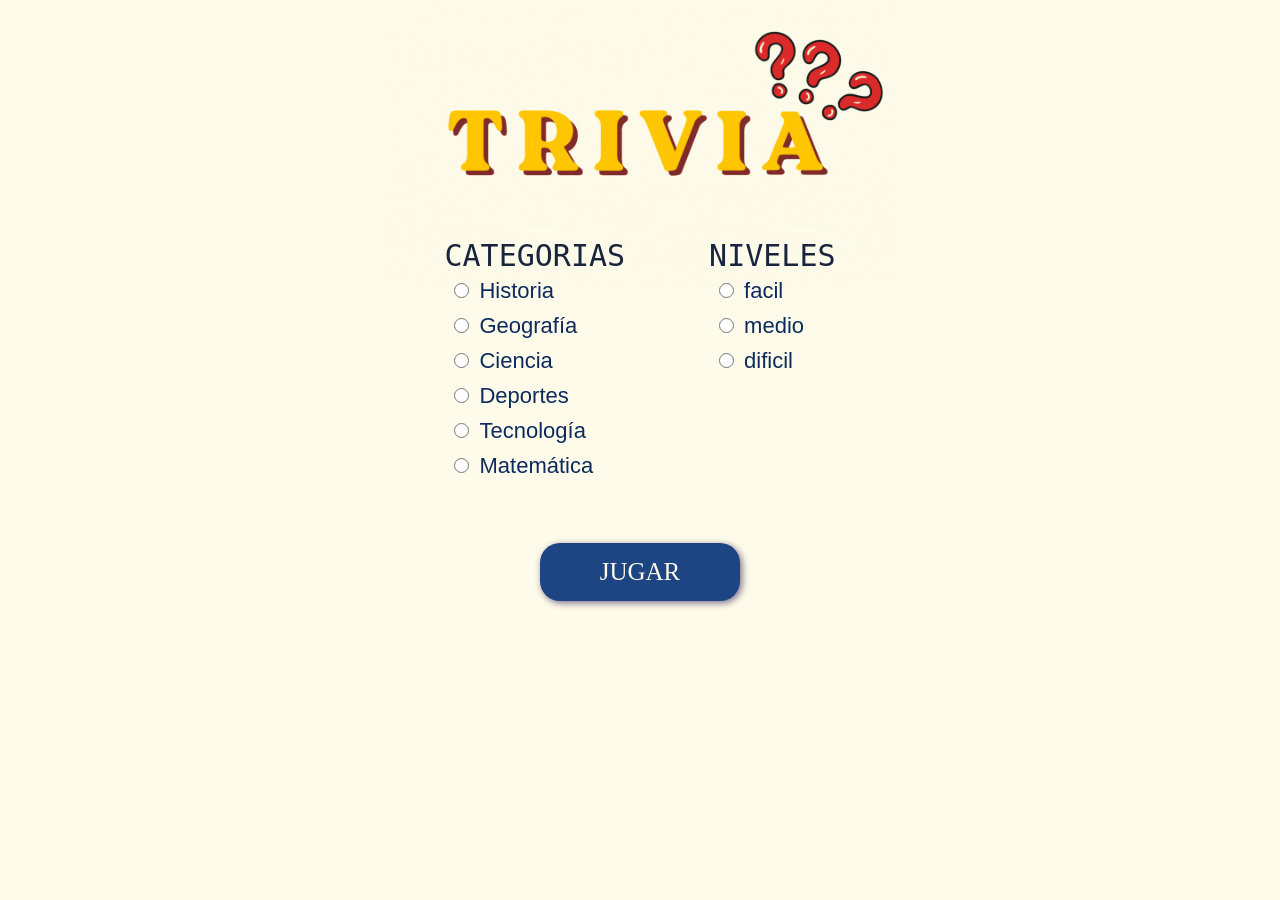
==== Trivia/index.html @ 991060ce "actualizacion de carpetas" ====
<!DOCTYPE html>
<html lang="en">
<head>
    <meta charset="UTF-8">
    <meta name="viewport" content="width=device-width, initial-scale=1.0">
    <title>Trivia</title>
    <link href="css/style.css" rel="stylesheet">
</head>
<body>
    <div id="containerInicial">
        <img src="./src/triviagif.gif" class="logo">

    <div class="opciones">
        <div class="divCategoria">
            <label>CATEGORIAS</label><br>
            <div id="divCategoria"></div>
        </div>

        <div class="divNivel">
            <label>NIVELES</label><br>
            <div id="divNivel"></div>
        </div>
    </div>

        <label for="error" id="mensajeError"></label>
        <button onclick="obtenerValores()">Jugar</button>
    </div> 

    <div id="contenedorPregunta"></div>

    <div id="contenedorFinal"></div>

</body>
    <script src="js/script.js"></script>
</html>
---- Trivia/css/style.css ----
body {
    margin: 0;
    padding: 0;
    background-color: #fefbea;
}

#containerInicial {
    display: flex;
    flex-direction: column;
    align-items: center;
}

.logo {
    width: 40%;
    margin-bottom: -70px;
    display: block;
}

.divCategoria, .divNivel {
    display: inline-block;
    vertical-align: top;
    margin: 20px 40px;
}

div label {
    font-size: 30px;
    font-family: monospace;
    color: #19253e;
}

.textoRadio {
    font-size: 22px;
    color: #0c2b5c;
    font-family: 'Lucida Sans', Geneva, Verdana, sans-serif;
}

.radio {
    margin: 10px;
    width: 15px;
    height: 15px;
    border-color: #070e1b;
}

#mensajeError {
    color: rgb(130, 8, 8);
    font-size: 30px;
    margin-top: 10px;
}

#containerInicial button {
    padding: 15px;
    width: 200px;
    font-size: 25px;
    text-transform: uppercase;
    font-family: fantasy;
    color: #fefbea;
    background-color: #1d4483;
    border: none;
    border-radius: 20px;
    box-shadow: 2px 2px 7px rgba(27, 13, 73, 0.6);
    margin-top: 30px;
}

#containerInicial button:hover {
    transform: scale(1.05);
    background-color: #14356a;
    transition: 0.3s;
}

#contenedorPregunta {
    display: flex;
    flex-direction: column;
    align-items: center;
    justify-content: center;
    margin-top: 50px;
}

.contadorPregunta {
    font-size: 25px;
    color: #3a4150;
    font-family: monospace;
}

.preguntaTexto {
    font-size: 30px;
    color:#19253e;
    text-align: center;
    margin: 20px 0;
    font-family: 'Lucida Sans', Geneva, Verdana, sans-serif;
}

.contador {
    font-size: 25px;
    color: rgb(100, 17, 17);
    font-weight: bold;
    margin-bottom: 20px;
}

#contenedorPregunta button {
    display: block;
    width: 300px;
    margin: 8px 0;
    padding: 12px;
    font-size: 18px;
    border-radius: 10px;
    border: none;
    cursor: pointer;
    background-color: #1d4483;
    color: white;
    font-family: monospace;
}

#contenedorPregunta button:hover {
    background-color: #14356a;
}

#contenedorFinal {
    display: none;
    flex-direction: column;
    align-items: center;
    justify-content: center;
    margin-top: 100px;
    text-align: center;
}

#contenedorFinal h1 {
    font-size: 40px;
    font-family: monospace;
    color: #19253e;
}

#contenedorFinal h3 {
    font-size: 28px;
    margin: 10px;
    font-family: monospace;
}

.correcta {
    color: rgb(10, 86, 10);
}

.incorrecta {
    color: rgb(122, 11, 11);
}

.noRespondida {
    color: rgb(179, 119, 8);
}
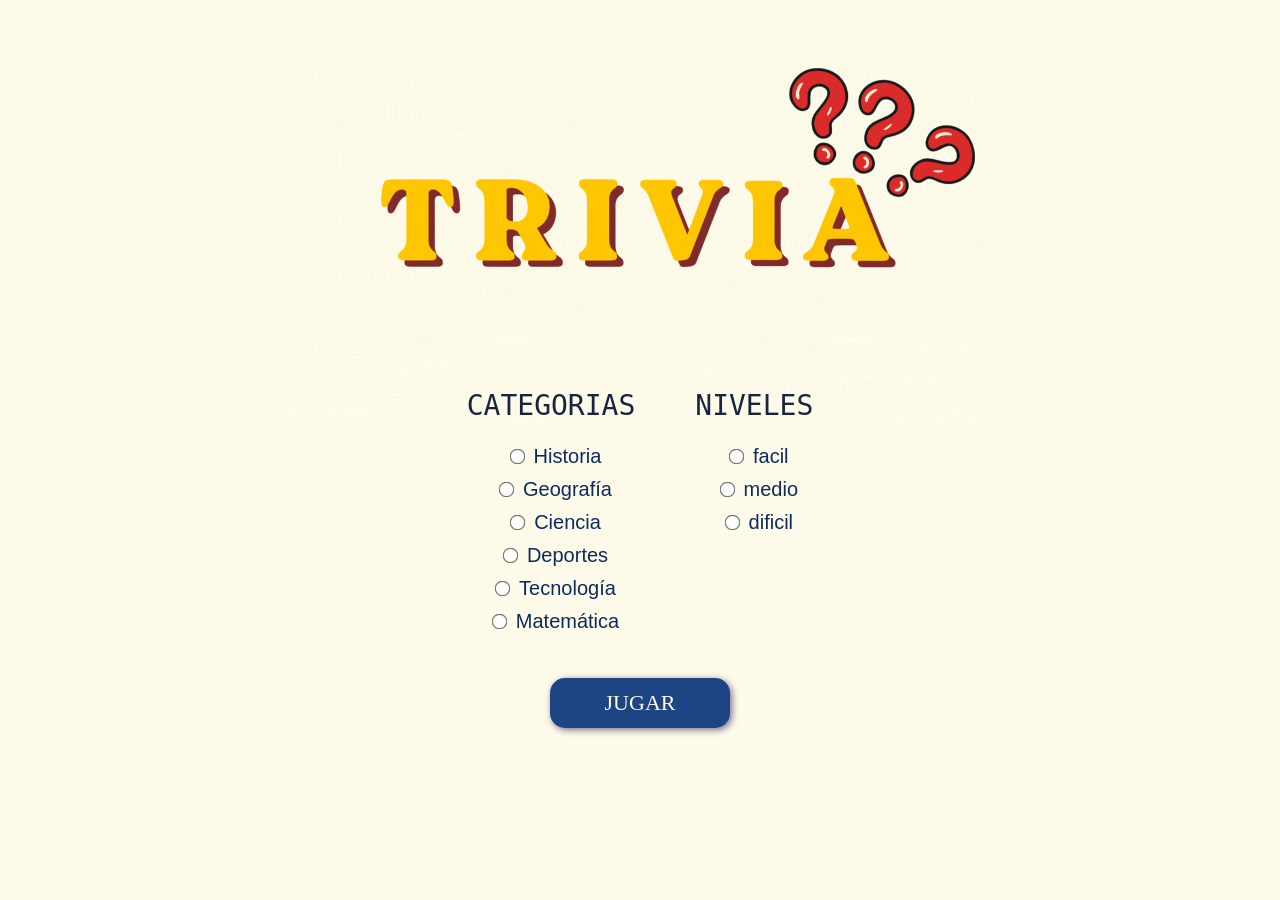
==== commit 4417fd25: "sql" ====
--- a/Trivia/index.html
+++ b/Trivia/index.html
@@ -12,13 +12,13 @@
 
     <div class="opciones">
         <div class="divCategoria">
-            <label>CATEGORIAS</label><br>
-            <div id="divCategoria"></div>
+            <label>CATEGORIAS</label><br><br>
+                <div id="divCategoria"></div>
         </div>
 
         <div class="divNivel">
-            <label>NIVELES</label><br>
-            <div id="divNivel"></div>
+            <label>NIVELES</label><br><br>
+                <div id="divNivel"></div>
         </div>
     </div>
 
--- a/Trivia/css/style.css
+++ b/Trivia/css/style.css
@@ -2,63 +2,69 @@
     margin: 0;
     padding: 0;
     background-color: #fefbea;
+    display: flex;
+    justify-content: center;
 }
 
 #containerInicial {
     display: flex;
     flex-direction: column;
     align-items: center;
+    margin-top: 30px;
 }
 
 .logo {
-    width: 40%;
-    margin-bottom: -70px;
-    display: block;
+    width: 60%;
+    margin-bottom: -50px;
+}
+
+.opciones {
+    display: flex;
+    justify-content: center;
+    gap: 60px;
+    margin-top: 20px;
 }
 
 .divCategoria, .divNivel {
-    display: inline-block;
-    vertical-align: top;
-    margin: 20px 40px;
+    text-align: center;
 }
 
 div label {
-    font-size: 30px;
+    font-size: 28px;
     font-family: monospace;
     color: #19253e;
 }
 
 .textoRadio {
-    font-size: 22px;
+    font-size: 20px;
     color: #0c2b5c;
     font-family: 'Lucida Sans', Geneva, Verdana, sans-serif;
 }
 
 .radio {
     margin: 10px;
-    width: 15px;
-    height: 15px;
-    border-color: #070e1b;
+    transform: scale(1.2);
 }
 
 #mensajeError {
     color: rgb(130, 8, 8);
-    font-size: 30px;
-    margin-top: 10px;
+    font-size: 24px;
+    margin-top: 15px;
 }
 
 #containerInicial button {
-    padding: 15px;
-    width: 200px;
-    font-size: 25px;
+    padding: 12px;
+    width: 180px;
+    font-size: 22px;
     text-transform: uppercase;
     font-family: fantasy;
     color: #fefbea;
     background-color: #1d4483;
     border: none;
-    border-radius: 20px;
+    border-radius: 15px;
     box-shadow: 2px 2px 7px rgba(27, 13, 73, 0.6);
-    margin-top: 30px;
+    margin-top: 25px;
+    cursor: pointer;
 }
 
 #containerInicial button:hover {
@@ -72,36 +78,35 @@
     flex-direction: column;
     align-items: center;
     justify-content: center;
-    margin-top: 50px;
+    margin-top: 60px;
+    text-align: center;
 }
 
 .contadorPregunta {
-    font-size: 25px;
+    font-size: 22px;
     color: #3a4150;
     font-family: monospace;
 }
 
 .preguntaTexto {
-    font-size: 30px;
+    font-size: 28px;
     color:#19253e;
-    text-align: center;
     margin: 20px 0;
     font-family: 'Lucida Sans', Geneva, Verdana, sans-serif;
 }
 
 .contador {
-    font-size: 25px;
+    font-size: 22px;
     color: rgb(100, 17, 17);
     font-weight: bold;
     margin-bottom: 20px;
 }
 
 #contenedorPregunta button {
-    display: block;
-    width: 300px;
-    margin: 8px 0;
-    padding: 12px;
-    font-size: 18px;
+    width: 280px;
+    margin: 6px 0;
+    padding: 10px;
+    font-size: 17px;
     border-radius: 10px;
     border: none;
     cursor: pointer;
@@ -119,19 +124,19 @@
     flex-direction: column;
     align-items: center;
     justify-content: center;
-    margin-top: 100px;
+    margin-top: 80px;
     text-align: center;
 }
 
 #contenedorFinal h1 {
-    font-size: 40px;
+    font-size: 36px;
     font-family: monospace;
     color: #19253e;
 }
 
 #contenedorFinal h3 {
-    font-size: 28px;
-    margin: 10px;
+    font-size: 24px;
+    margin: 8px;
     font-family: monospace;
 }
 
